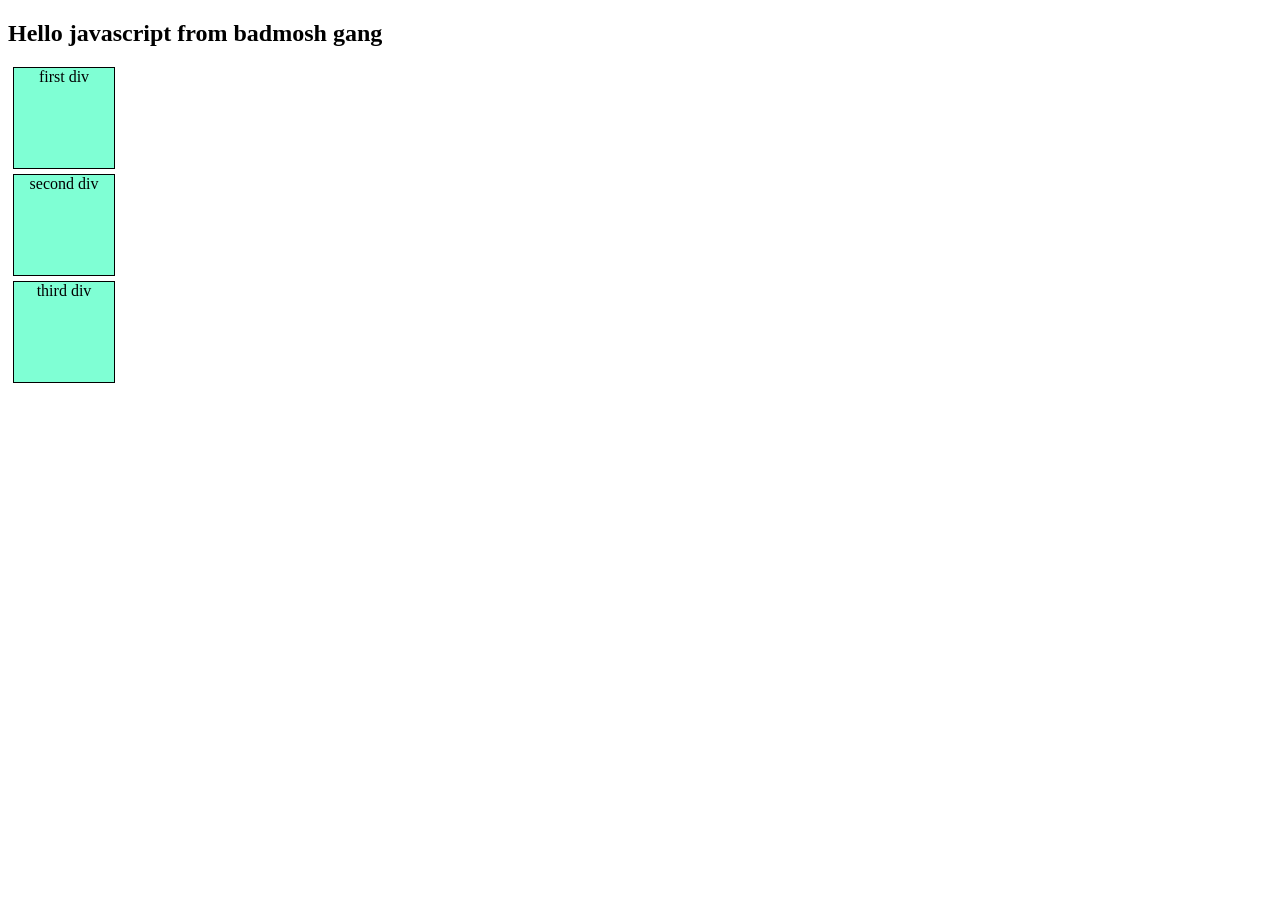
==== hello.html @ 54397023 "revision" ====
<!-- <!DOCTYPE html>
<html lang="en">
<head>
    <meta charset="UTF-8">
    <meta name="viewport" content="width=device-width, initial-scale=1.0">
    <title>JS with jatin </title>
    <link rel = "stylesheet" href = "mine.css">
</head>
<body>
  <h1> DOM CONCEPTS</h1>  
  <h4> WE ARE GOING TO LEARN </h4>
  <p> HEllo my name is jatin. I am going to learn the dom concepts of js right now</p>
  <BUTTON> CLICK </BUTTON>
  
<script src = "mine.js"> </script>
</body>
</html> -->



<!-- <!DOCTYPE html>
<html lang="en">
<head>
  <meta charset="UTF-8">
  <meta name="viewport" content="width=device-width, initial-scale=1.0">
  <title>REVISION</title>
  <link rel ="stylesheet" href ="hello.css">
</head>

<body>

  <div> <div></div>
  <p> hey </p></div>
  <h6 class ="heading"> Hello JATIN </h6>
  <h5 class ="heading"> hihihi </h5>
  <h1 class ="heading"> document </h1>
  <p> Learning javascript from apna college </p>
  <p> second paragraph</p>
  <button>Click me </button>
  <script src = "hello.js"> </script>
</body>
</html> -->

<!-- 




<!DOCTYPE html>
<html lang="en">
<head>
  <meta charset="UTF-8">
  <meta name="viewport" content="width=device-width, initial-scale=1.0">
  <title>Document</title>
  <link rel = "stylesheet" href = "hello.css"> 
</head>
<body>
  <h1 style = "visibility: hidden"> old heading </h1>
  <div> <h6> Fruits</h6>
     <ul> 
    <li> mango </li>
    <li> litchi </li>
    <li> banana</li>
  </ul>
</div>
<script src = "hello.js"> </script>
</body>
</html> -->





<!DOCTYPE html>
<html lang="en">
<head>
  <meta charset="UTF-8">
  <meta name="viewport" content="width=device-width, initial-scale=1.0">
  <title>Document</title>
  <link rel = "stylesheet" href = "hello.css">
</head>
<body>
<h2> Hello javascript</h2>
<div class = "box"> first div</div>
<div class = "box"> second div</div>
<div class = "box">  third div </div>
<script src = "hello.js" ></script>
</body>
</html>
---- hello.css ----
/* h6 {
    color :chocolate;
    font-family: 'Trebuchet MS';
   text-transform: lowercase ;
} */
 /* #heading {
    color :chocolate;
    font-family: 'Trebuchet MS';
   text-transform: lowercase ;
}

button { 
    background-color: aliceblue;
     text-shadow: 0cqi;
 color: rgb(20, 12, 102);
} */


body {
    background-color: ;
}

.box {
    height : 100px;
    width : 100px;
    margin : 5px;
    border : 1px solid black;
    background-color: aquamarine;
    text-align : center;
}
---- hello.css ----
/* h6 {
    color :chocolate;
    font-family: 'Trebuchet MS';
   text-transform: lowercase ;
} */
 /* #heading {
    color :chocolate;
    font-family: 'Trebuchet MS';
   text-transform: lowercase ;
}

button { 
    background-color: aliceblue;
     text-shadow: 0cqi;
 color: rgb(20, 12, 102);
} */


body {
    background-color: ;
}

.box {
    height : 100px;
    width : 100px;
    margin : 5px;
    border : 1px solid black;
    background-color: aquamarine;
    text-align : center;
}
---- hello.css ----
/* h6 {
    color :chocolate;
    font-family: 'Trebuchet MS';
   text-transform: lowercase ;
} */
 /* #heading {
    color :chocolate;
    font-family: 'Trebuchet MS';
   text-transform: lowercase ;
}

button { 
    background-color: aliceblue;
     text-shadow: 0cqi;
 color: rgb(20, 12, 102);
} */


body {
    background-color: ;
}

.box {
    height : 100px;
    width : 100px;
    margin : 5px;
    border : 1px solid black;
    background-color: aquamarine;
    text-align : center;
}
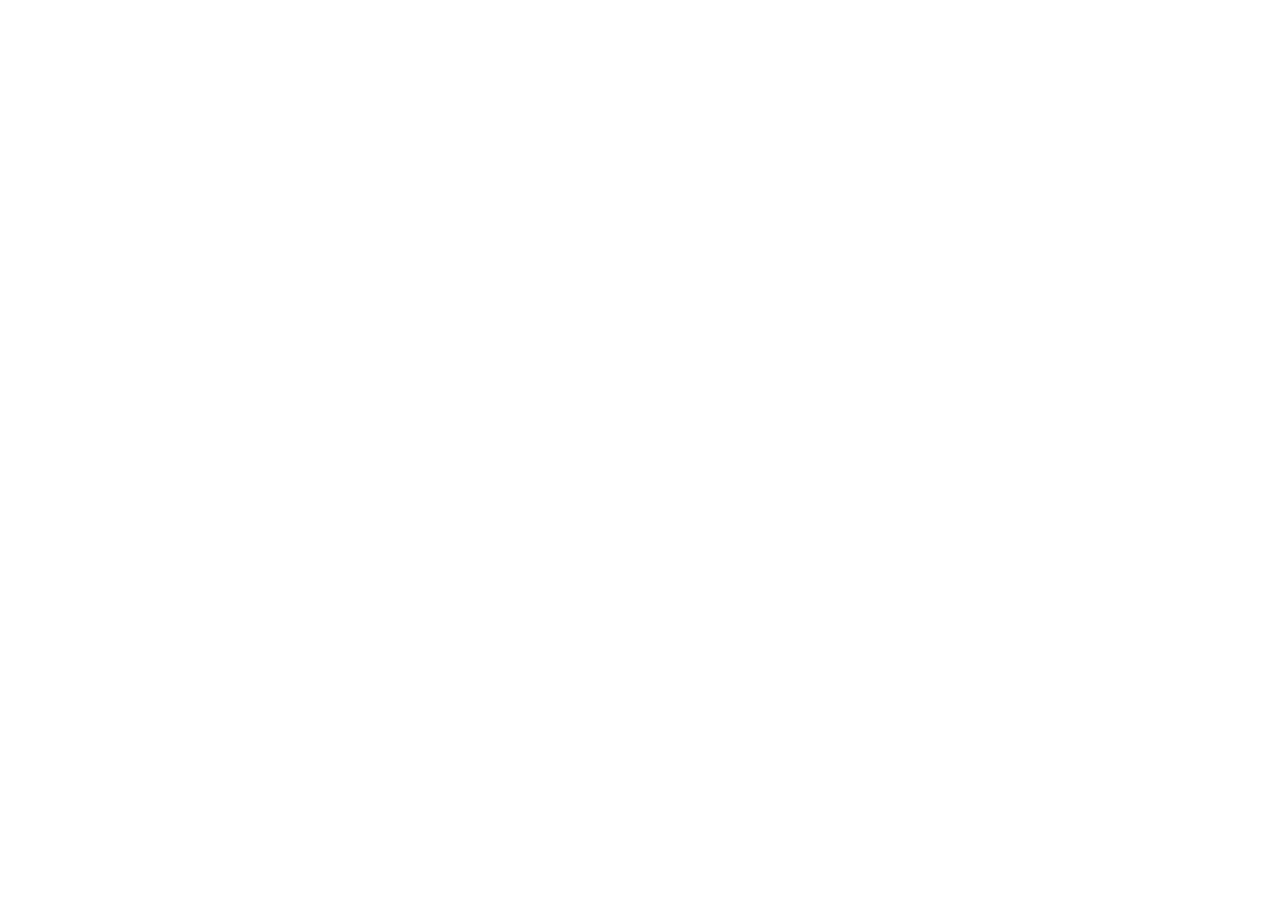
==== commit 8eb57b5e: "study events in javascript" ====
--- a/hello.html
+++ b/hello.html
@@ -70,7 +70,7 @@
 
 
 
-
+<!-- 
 <!DOCTYPE html>
 <html lang="en">
 <head>
@@ -84,6 +84,35 @@
 <div class = "box"> first div</div>
 <div class = "box"> second div</div>
 <div class = "box">  third div </div>
+<div class = "box"> first div</div>
+<div class = "box"> second div</div>
+<div class = "box">  third div </div>
 <script src = "hello.js" ></script>
 </body>
-</html>+</html> -->
+
+
+
+
+ <!-- DOM ATTRIBUTES ::  -->
+<!-- 
+ <!DOCTYPE html>
+ <html lang="en">
+ <head>
+  <meta charset="UTF-8">
+  <meta name="viewport" content="width=device-width, initial-scale=1.0">
+  <title>Document</title>
+  <link rel = "stylesheet" href = "hello.css">
+ </head>
+ <body>
+  <div id = "box"> HEY MAN 
+    <ul> list 
+      <li> mango </li>
+      <li> banana</li>
+    </ul>
+  </div>
+  <p class = "para" name = "jatin"> this is a simple line </p>
+  <img src = "hello.jpg" alt = "image" width = "200" height = "200">
+ <script src = "hello.js" > </script>
+</body>
+ </html> -->
--- a/hello.css
+++ b/hello.css
@@ -19,7 +19,7 @@
 body {
     background-color: ;
 }
-
+/* 
 .box {
     height : 100px;
     width : 100px;
@@ -27,4 +27,14 @@
     border : 1px solid black;
     background-color: aquamarine;
     text-align : center;
+} */
+
+
+#box {
+    height : 1000px;
+    width : 100px;
+    margin : 5px;
+    border : 1px solid black;
+    background-color: aquamarine;
+    text-align : center;
 }
--- a/hello.css
+++ b/hello.css
@@ -19,7 +19,7 @@
 body {
     background-color: ;
 }
-
+/* 
 .box {
     height : 100px;
     width : 100px;
@@ -27,4 +27,14 @@
     border : 1px solid black;
     background-color: aquamarine;
     text-align : center;
+} */
+
+
+#box {
+    height : 1000px;
+    width : 100px;
+    margin : 5px;
+    border : 1px solid black;
+    background-color: aquamarine;
+    text-align : center;
 }
--- a/hello.css
+++ b/hello.css
@@ -19,7 +19,7 @@
 body {
     background-color: ;
 }
-
+/* 
 .box {
     height : 100px;
     width : 100px;
@@ -27,4 +27,14 @@
     border : 1px solid black;
     background-color: aquamarine;
     text-align : center;
+} */
+
+
+#box {
+    height : 1000px;
+    width : 100px;
+    margin : 5px;
+    border : 1px solid black;
+    background-color: aquamarine;
+    text-align : center;
 }
--- a/hello.css
+++ b/hello.css
@@ -19,7 +19,7 @@
 body {
     background-color: ;
 }
-
+/* 
 .box {
     height : 100px;
     width : 100px;
@@ -27,4 +27,14 @@
     border : 1px solid black;
     background-color: aquamarine;
     text-align : center;
+} */
+
+
+#box {
+    height : 1000px;
+    width : 100px;
+    margin : 5px;
+    border : 1px solid black;
+    background-color: aquamarine;
+    text-align : center;
 }
